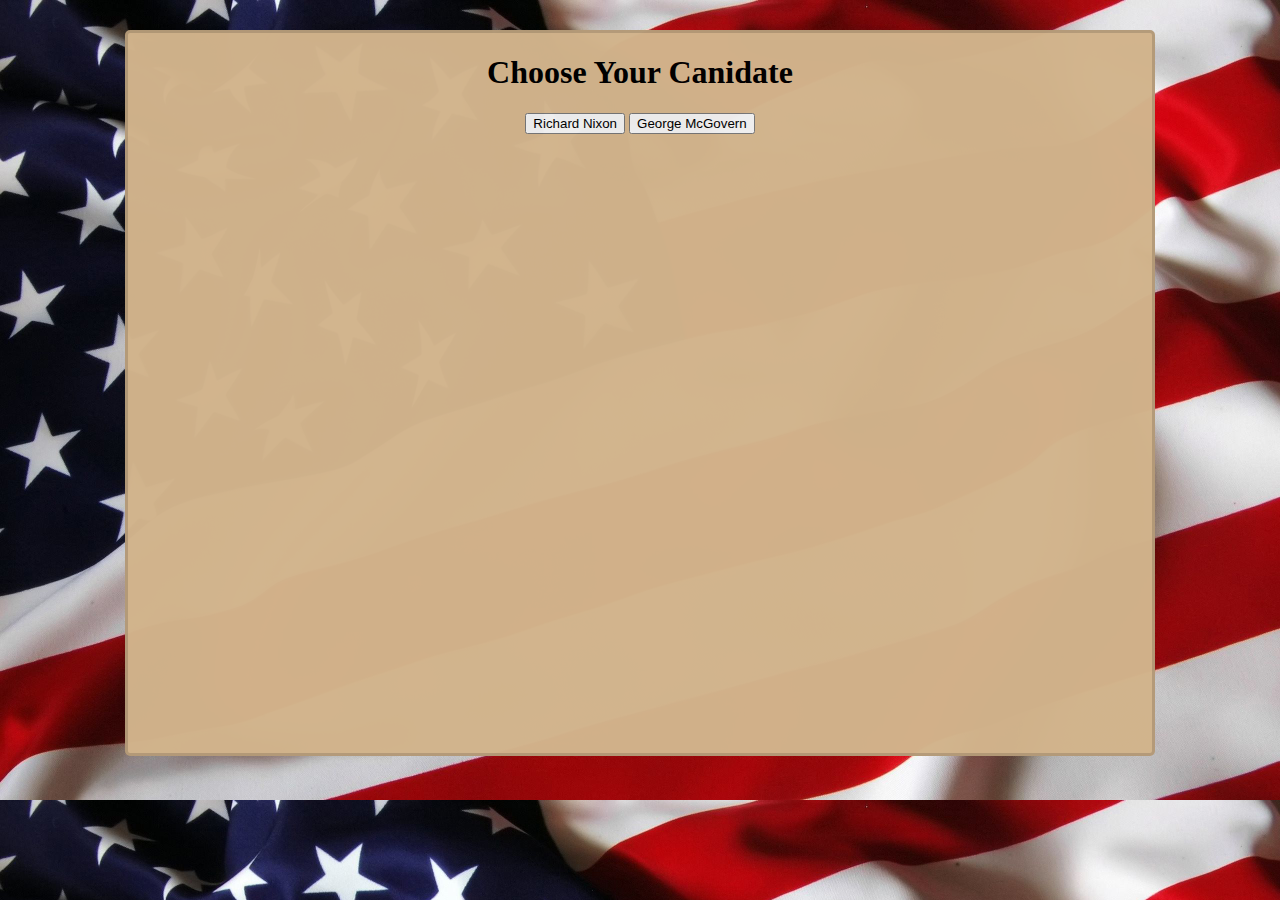
==== index.html @ e9804f10 "Did the landing page and a little JS" ====
<!DOCTYPE html>
<html lang="en">
<head>
    <meta charset="UTF-8">
    <meta name="viewport" content="width=device-width, initial-scale=1.0">
    <meta name = "author" content="Kevin Murray">
    <link rel="stylesheet" href="style.css">
    <title>Voting Machine</title>
</head>
<body>
    <h1>Choose Your Canidate</h1>

    <button class = "voteButton" id="Nixon">Richard Nixon</button>
    <button class = "voteButton" id="McGovern">George McGovern</button>
    <script src="script.js"></script>

    <p id="hiddenText"></p>
</body>
</html>
---- style.css ----
html{
    background-image: url(images/landingBG.jpg);
    background-size: 100%;
}

body{
    
    width: 80vw;
    height: 80vh;
    margin: 30px auto auto auto;
    background-color: tan;
    text-align: center;
    border-radius: 5px;
    border: rgb(180, 154, 120) 3px solid;
    opacity: 98%;
}

#hiddenText{
    font
}
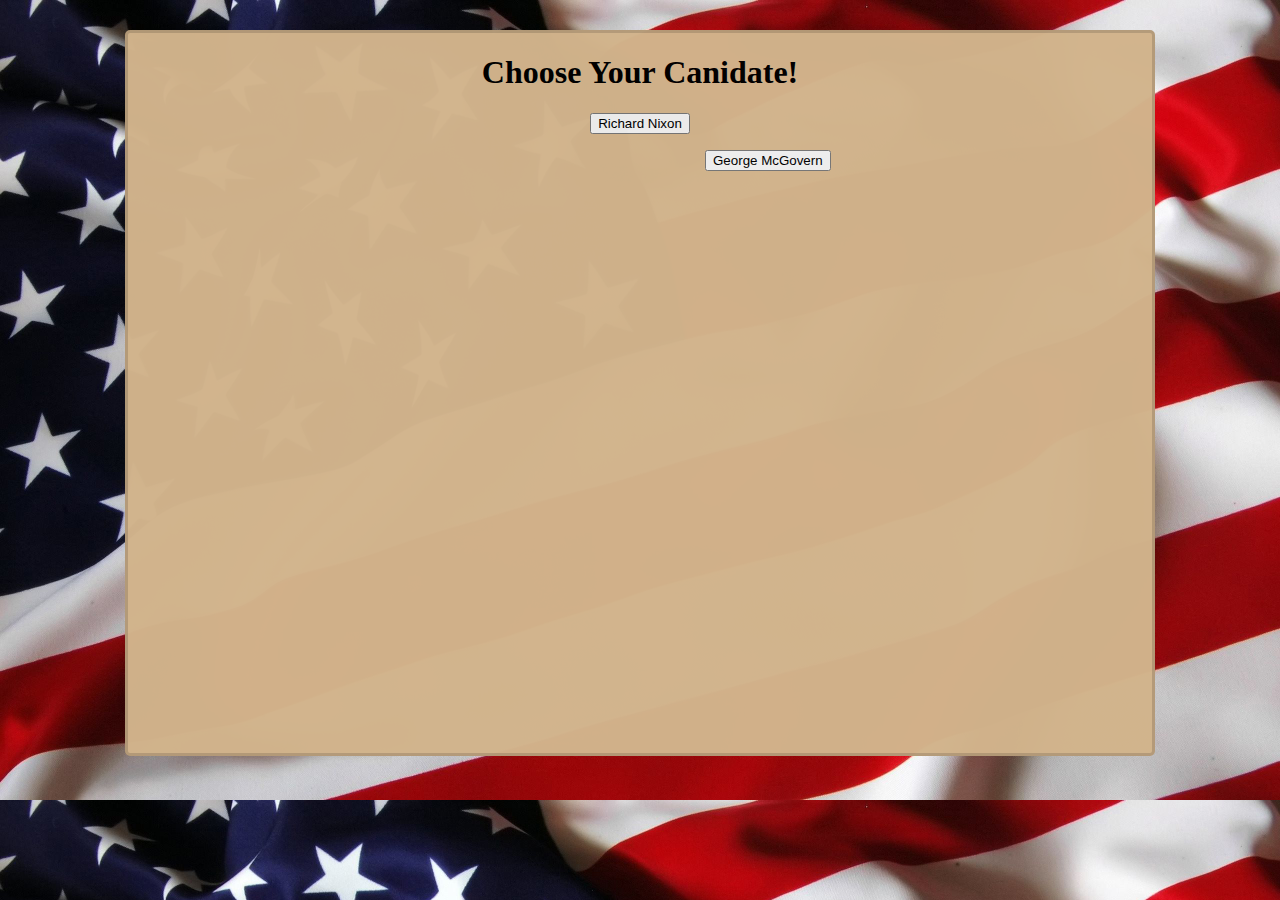
==== commit c8ea229f: "added all events to the first page" ====
--- a/index.html
+++ b/index.html
@@ -1,5 +1,5 @@
 <!DOCTYPE html>
-<html lang="en">
+<html lang="en" id="html">
 <head>
     <meta charset="UTF-8">
     <meta name="viewport" content="width=device-width, initial-scale=1.0">
@@ -7,8 +7,8 @@
     <link rel="stylesheet" href="style.css">
     <title>Voting Machine</title>
 </head>
-<body>
-    <h1>Choose Your Canidate</h1>
+<body id="main">
+    <h1 id="choose">Choose Your Nixon!</h1>
 
     <button class = "voteButton" id="Nixon">Richard Nixon</button>
     <button class = "voteButton" id="McGovern">George McGovern</button>
--- a/style.css
+++ b/style.css
@@ -1,10 +1,10 @@
 html{
     background-image: url(images/landingBG.jpg);
     background-size: 100%;
+    transition: all 10s;
 }
 
 body{
-    
     width: 80vw;
     height: 80vh;
     margin: 30px auto auto auto;
@@ -15,8 +15,18 @@
     opacity: 98%;
 }
 
-#hiddenText{
-    font
+#McGovern{
+    top:150px;
+    left: 705px;
+    position: absolute;
+    transition: all .2s;
+    cursor: not-allowed;
+}
+
+#Nixon{
+    cursor: pointer;
 }
 
 
+
+
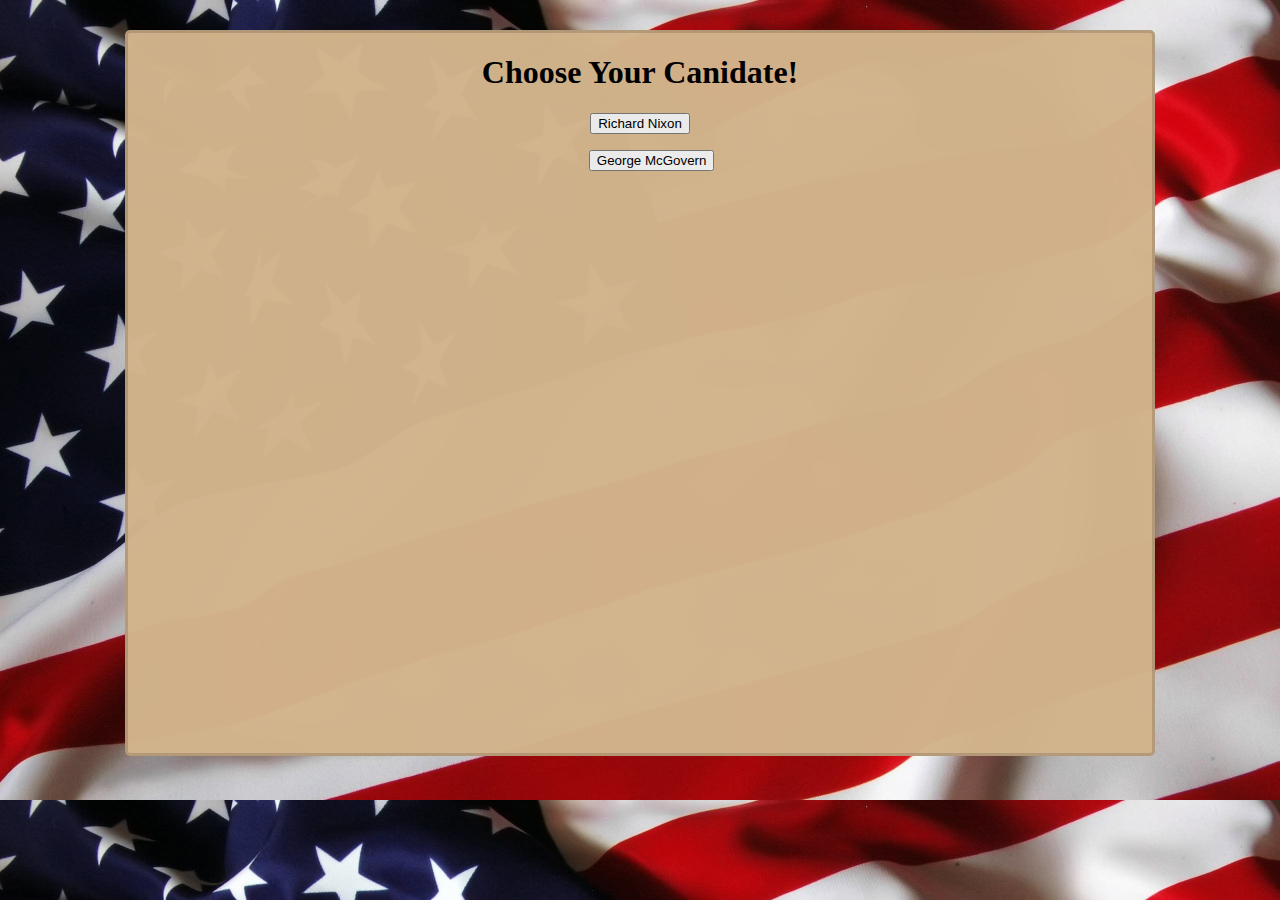
==== commit 60b46cba: "pingus" ====
--- a/index.html
+++ b/index.html
@@ -10,10 +10,11 @@
 <body id="main">
     <h1 id="choose">Choose Your Nixon!</h1>
 
-    <button class = "voteButton" id="Nixon">Richard Nixon</button>
-    <button class = "voteButton" id="McGovern">George McGovern</button>
+    <button id="Nixon">Richard Nixon</button>
+    <button id="McGovern">George McGovern</button>
+    <br><br><br>
+    <p id="hiddenText"></p>
     <script src="script.js"></script>
 
-    <p id="hiddenText"></p>
 </body>
 </html>--- a/style.css
+++ b/style.css
@@ -17,7 +17,7 @@
 
 #McGovern{
     top:150px;
-    left: 705px;
+    left: 46%;
     position: absolute;
     transition: all .2s;
     cursor: not-allowed;
